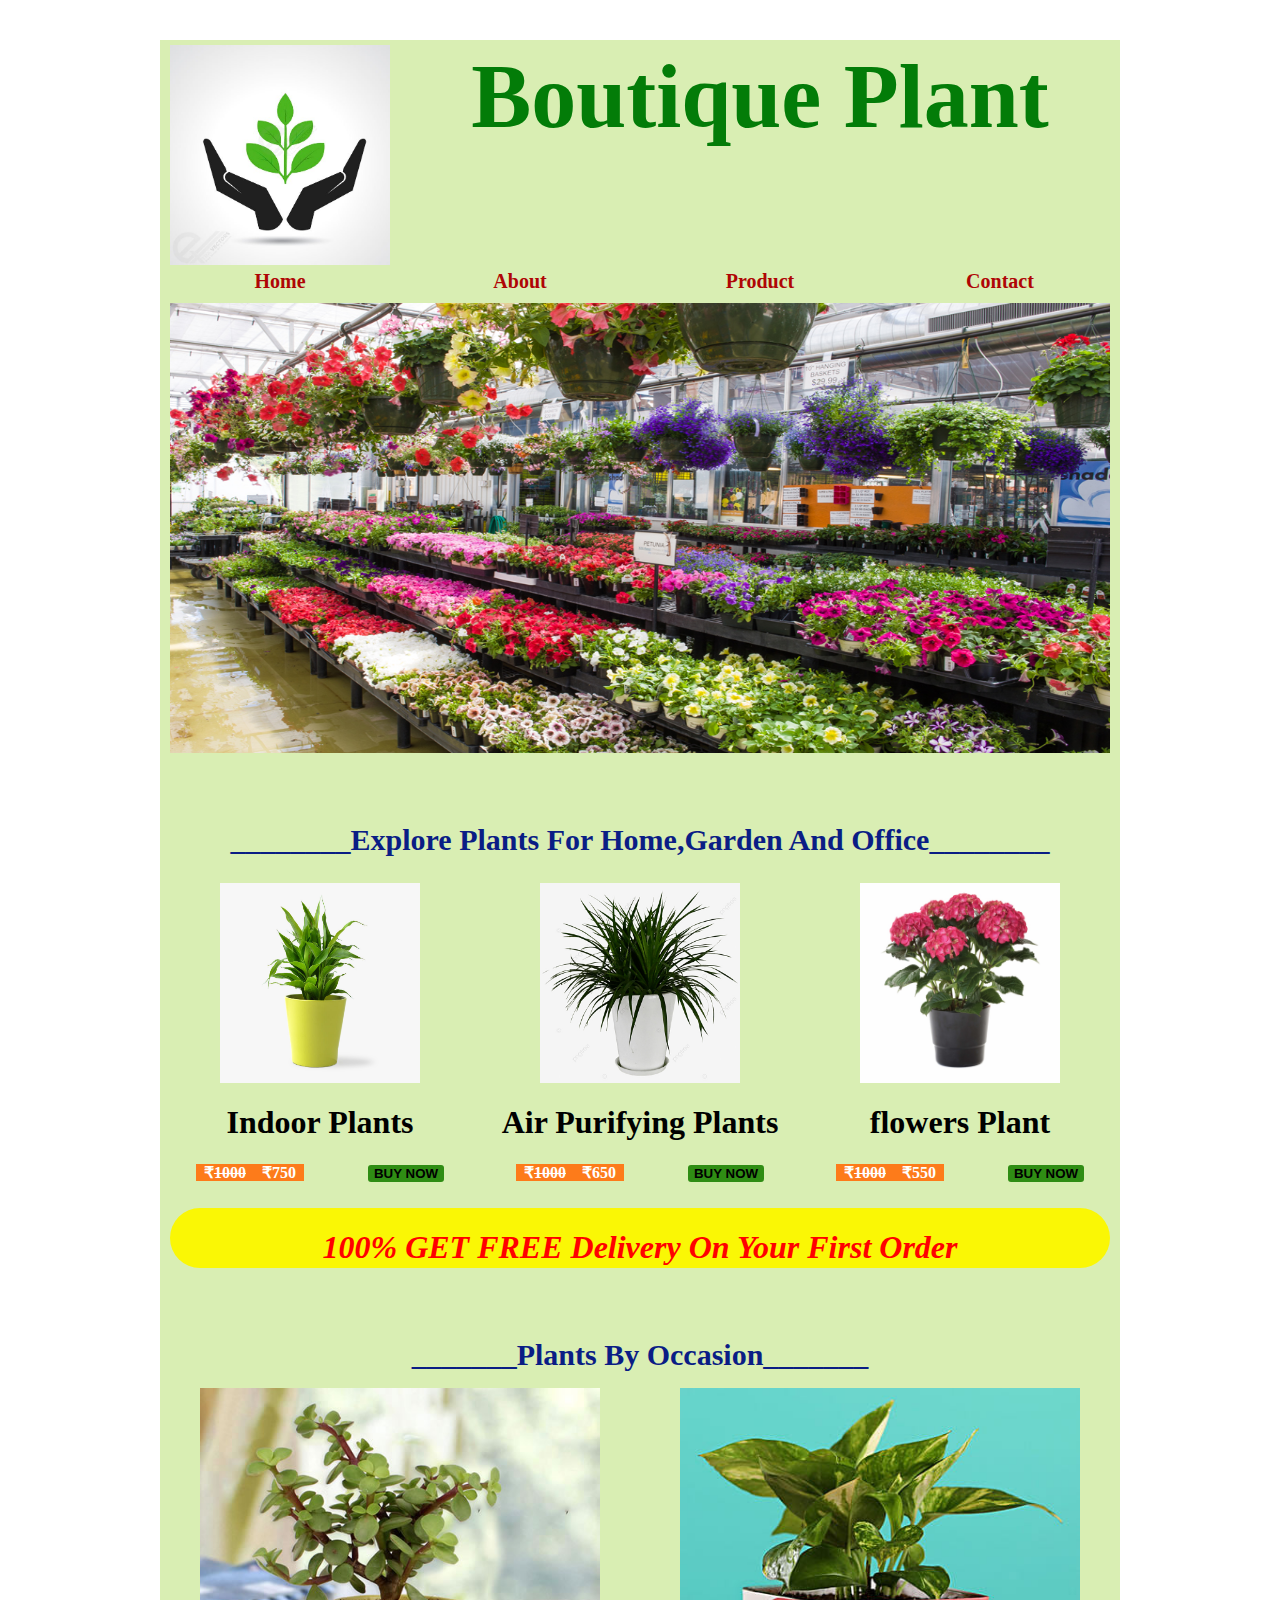
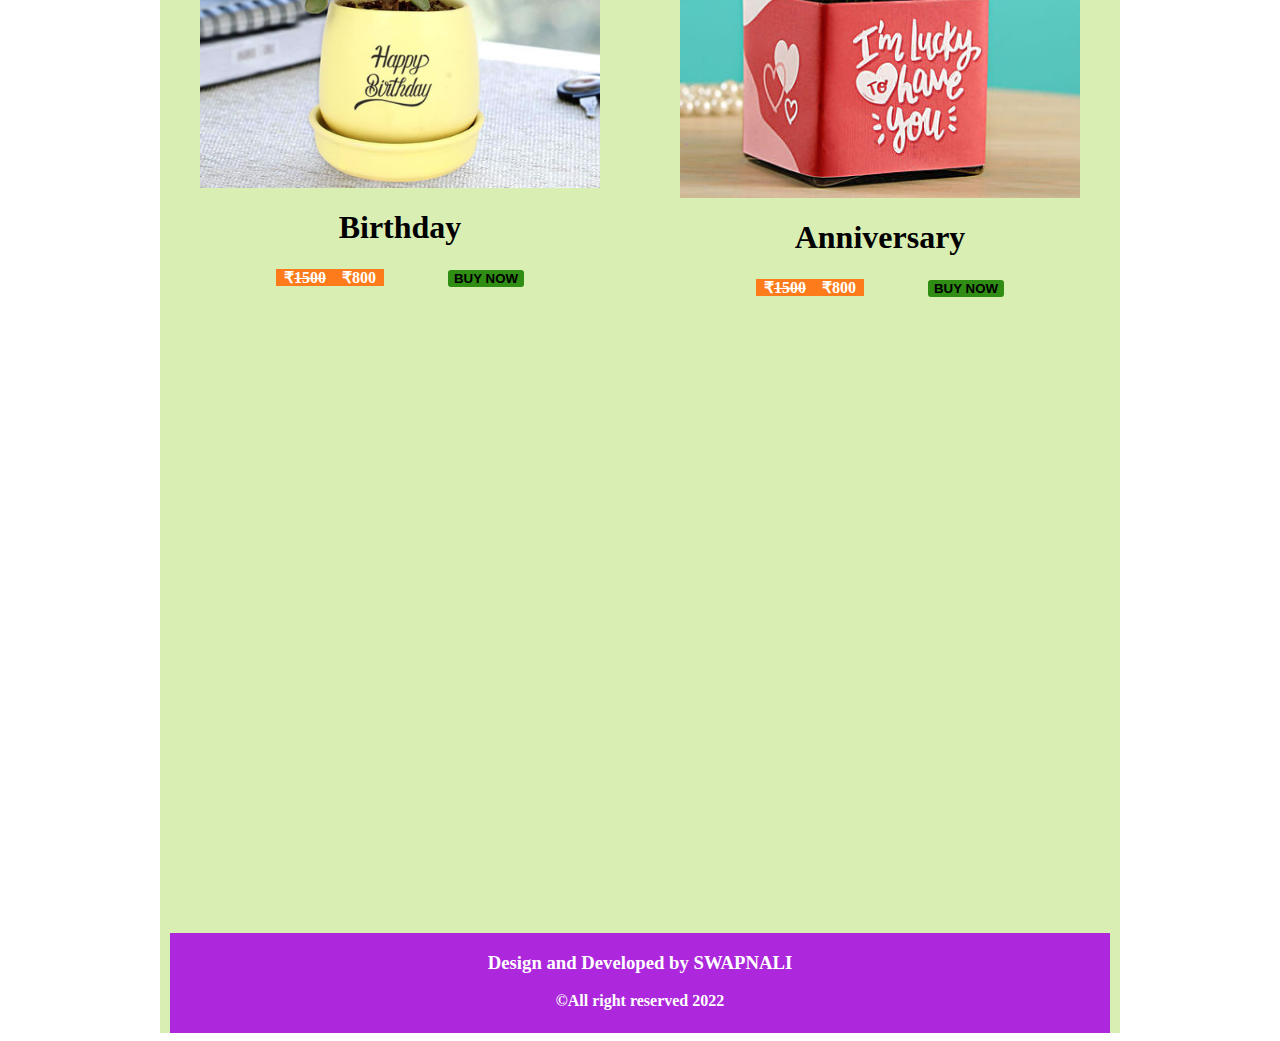
==== index.html @ b8cde486 "rename plantshop to index.html" ====
<html>
         <head>
		      <title>Plant|Home</title>
			  <link rel="stylesheet" href="asset/css/960.css"/>
			  <link rel="stylesheet" href="asset/css/style1.css"/>
              <link href="https://fonts.googleapis.com/css2?family=Mingzat&display=swap" rel="stylesheet">		        
		 </head>
		 
		 <body>
		 
		        <div class="container_12">
				
                     <div class="grid_3">
				           <img src="asset/image/logo.jpg" alt="shopping" width="220px" height="220px"/>
				     </div>
				  
				     <div class="grid_9 banner">
				        Boutique Plant
				     </div>
					 
					 <div class="clear">
					 </div>
					 
					 <!-----menu start----->
					 
					 <div class="grid_3 menu">
					       <a href="Home.html">Home</a>
					 </div>
					 
					  <div class="grid_3 menu">
					       <a href="About.html">About</a>
					 </div>
					 
					  <div class="grid_3 menu">
					        <a href="Product.html">Product</a>
					 </div>
					 
					  <div class="grid_3 menu">
					        <a href="Contact.html">Contact</a>
					 </div>
					 
					 <!-----menu end----->
					 <div class="grid_12 cover">
				           <img src="asset/image/flower.jpg" alt="shopping" width="940px" height="450px"/>
                     </div>
					 
					 <div class="clear">
					 </div>
					 
					 <div class="grid_12 section">
					________Explore Plants For Home,Garden And Office________
					</div>
					
					<div class="clear">
					 </div>
					 
					<!---Essential product section start----->
					<div class="grid_4 eproduct">
					      <img src="asset/image/ind.png" width="200px" height="200px">
						  <h1>Indoor Plants</h1>
						 <p> 
						 <span class="eprice">&nbsp;&nbsp;&#8377;<del>1000</del>&nbsp;&nbsp;&nbsp;&nbsp;&#8377;750&nbsp;&nbsp;</span>
					     <button class="btn_eproduct">BUY NOW</button>
						 
						 
						 </p>
					</div>
					<div class="grid_4 eproduct">
					      <img src="asset/image/air.jpg" width="200px" height="200px">
						  <h1>Air Purifying Plants</h1>
					     <p> 
						 <span class="eprice">&nbsp;&nbsp;&#8377;<del>1000</del>&nbsp;&nbsp;&nbsp;&nbsp;&#8377;650&nbsp;&nbsp;</span>
						 <button class="btn_eproduct">BUY NOW</button>
						 </p>

					</div>
					<div class="grid_4 eproduct">
					     <img src="asset/image/flo.png" width="200px" height="200px">
						 <h1>flowers Plant</h1>
						 <p>
						 <span class="eprice">&nbsp;&nbsp;&#8377;<del>1000</del>&nbsp;&nbsp;&nbsp;&nbsp;&#8377;550&nbsp;&nbsp;</span>
						 <button class="btn_eproduct">BUY NOW</button>
						 </p>

					</div>
					<div class="clear">
					</div>
					<!---Essential product section end----->
					
					<div class="grid_12 free">
					  <h1>100% GET FREE Delivery On Your First Order</h1>
					</div>
					
					<!--plant by occasion------>
					
					<div class="grid_12 section">
					   _______Plants By Occasion_______
					</div>
					
					<div class="grid_6 mproduct">
					     <img src="asset/image/birth.jpg" width="400px" height="400px">
						 <h1>Birthday</h1>
						 <p>
						   <span class="eprice">&nbsp;&nbsp;&#8377;<del>1500</del>&nbsp;&nbsp;&nbsp;&nbsp;&#8377;800&nbsp;&nbsp;</span>
						   <button class="btn_eproduct">BUY NOW</button>
						 </p>
					</div>

                   <div class="grid_6 mproduct">
					     <img src="asset/image/ann.jpg" width="400px" height="410px">
						 <h1>Anniversary</h1>
						 <p>
						 <span class="eprice">&nbsp;&nbsp;&#8377;<del>1500</del>&nbsp;&nbsp;&nbsp;&nbsp;&#8377;800&nbsp;&nbsp;</span>
						 <button class="btn_eproduct">BUY NOW</button>
						 </p>
                    </div>						 
					
					
					<!--plant by occasion end ------>
					
					<div class="clear">
					</div>
					
					
					<div class="grid_12 section">
                   <iframe width="900" height="315" src="https://www.youtube.com/embed/mzQ9hSOS5a0" title="YouTube video player" frameborder="0" allow="accelerometer; autoplay; clipboard-write; encrypted-media; gyroscope; picture-in-picture" allowfullscreen></iframe>
					</div>
					
					
					<div class="grid_12 footer">
					      <h3> Design and Developed by SWAPNALI</h3>
					      &copy;All right reserved 2022
					</div>
					
					
					
					 
					 				           

				
               </div><!---container end----->				
				
				
				  
		 </body>
</html>
---- asset/css/960.css ----
/*
  960 Grid System ~ Core CSS.
  Learn more ~ http://960.gs/

  Licensed under GPL and MIT.
*/

/*
  Forces backgrounds to span full width,
  even if there is horizontal scrolling.
  Increase this if your layout is wider.

  Note: IE6 works fine without this fix.
*/

body {
  min-width: 960px;
}

/* `Container
----------------------------------------------------------------------------------------------------*/

.container_12 {
  margin-left: auto;
  margin-right: auto;
  width: 960px;
}

/* `Grid >> Global
----------------------------------------------------------------------------------------------------*/

.grid_1,
.grid_2,
.grid_3,
.grid_4,
.grid_5,
.grid_6,
.grid_7,
.grid_8,
.grid_9,
.grid_10,
.grid_11,
.grid_12 {
  display: inline;
  float: left;
  margin-left: 10px;
  margin-right: 10px;
}

.push_1, .pull_1,
.push_2, .pull_2,
.push_3, .pull_3,
.push_4, .pull_4,
.push_5, .pull_5,
.push_6, .pull_6,
.push_7, .pull_7,
.push_8, .pull_8,
.push_9, .pull_9,
.push_10, .pull_10,
.push_11, .pull_11 {
  position: relative;
}

/* `Grid >> Children (Alpha ~ First, Omega ~ Last)
----------------------------------------------------------------------------------------------------*/

.alpha {
  margin-left: 0;
}

.omega {
  margin-right: 0;
}

/* `Grid >> 12 Columns
----------------------------------------------------------------------------------------------------*/

.container_12 .grid_1 {
  width: 60px;
}

.container_12 .grid_2 {
  width: 140px;
}

.container_12 .grid_3 {
  width: 220px;
}

.container_12 .grid_4 {
  width: 300px;
}

.container_12 .grid_5 {
  width: 380px;
}

.container_12 .grid_6 {
  width: 460px;
}

.container_12 .grid_7 {
  width: 540px;
}

.container_12 .grid_8 {
  width: 620px;
}

.container_12 .grid_9 {
  width: 700px;
}

.container_12 .grid_10 {
  width: 780px;
}

.container_12 .grid_11 {
  width: 860px;
}

.container_12 .grid_12 {
  width: 940px;
}

/* `Prefix Extra Space >> 12 Columns
----------------------------------------------------------------------------------------------------*/

.container_12 .prefix_1 {
  padding-left: 80px;
}

.container_12 .prefix_2 {
  padding-left: 160px;
}

.container_12 .prefix_3 {
  padding-left: 240px;
}

.container_12 .prefix_4 {
  padding-left: 320px;
}

.container_12 .prefix_5 {
  padding-left: 400px;
}

.container_12 .prefix_6 {
  padding-left: 480px;
}

.container_12 .prefix_7 {
  padding-left: 560px;
}

.container_12 .prefix_8 {
  padding-left: 640px;
}

.container_12 .prefix_9 {
  padding-left: 720px;
}

.container_12 .prefix_10 {
  padding-left: 800px;
}

.container_12 .prefix_11 {
  padding-left: 880px;
}

/* `Suffix Extra Space >> 12 Columns
----------------------------------------------------------------------------------------------------*/

.container_12 .suffix_1 {
  padding-right: 80px;
}

.container_12 .suffix_2 {
  padding-right: 160px;
}

.container_12 .suffix_3 {
  padding-right: 240px;
}

.container_12 .suffix_4 {
  padding-right: 320px;
}

.container_12 .suffix_5 {
  padding-right: 400px;
}

.container_12 .suffix_6 {
  padding-right: 480px;
}

.container_12 .suffix_7 {
  padding-right: 560px;
}

.container_12 .suffix_8 {
  padding-right: 640px;
}

.container_12 .suffix_9 {
  padding-right: 720px;
}

.container_12 .suffix_10 {
  padding-right: 800px;
}

.container_12 .suffix_11 {
  padding-right: 880px;
}

/* `Push Space >> 12 Columns
----------------------------------------------------------------------------------------------------*/

.container_12 .push_1 {
  left: 80px;
}

.container_12 .push_2 {
  left: 160px;
}

.container_12 .push_3 {
  left: 240px;
}

.container_12 .push_4 {
  left: 320px;
}

.container_12 .push_5 {
  left: 400px;
}

.container_12 .push_6 {
  left: 480px;
}

.container_12 .push_7 {
  left: 560px;
}

.container_12 .push_8 {
  left: 640px;
}

.container_12 .push_9 {
  left: 720px;
}

.container_12 .push_10 {
  left: 800px;
}

.container_12 .push_11 {
  left: 880px;
}

/* `Pull Space >> 12 Columns
----------------------------------------------------------------------------------------------------*/

.container_12 .pull_1 {
  left: -80px;
}

.container_12 .pull_2 {
  left: -160px;
}

.container_12 .pull_3 {
  left: -240px;
}

.container_12 .pull_4 {
  left: -320px;
}

.container_12 .pull_5 {
  left: -400px;
}

.container_12 .pull_6 {
  left: -480px;
}

.container_12 .pull_7 {
  left: -560px;
}

.container_12 .pull_8 {
  left: -640px;
}

.container_12 .pull_9 {
  left: -720px;
}

.container_12 .pull_10 {
  left: -800px;
}

.container_12 .pull_11 {
  left: -880px;
}

/* `Clear Floated Elements
----------------------------------------------------------------------------------------------------*/

/* http://sonspring.com/journal/clearing-floats */

.clear {
  clear: both;
  display: block;
  overflow: hidden;
  visibility: hidden;
  width: 0;
  height: 0;
}

/* http://www.yuiblog.com/blog/2010/09/27/clearfix-reloaded-overflowhidden-demystified */

.clearfix:before,
.clearfix:after,
.container_12:before,
.container_12:after {
  content: '.';
  display: block;
  overflow: hidden;
  visibility: hidden;
  font-size: 0;
  line-height: 0;
  width: 0;
  height: 0;
}

.clearfix:after,
.container_12:after {
  clear: both;
}

/*
  The following zoom:1 rule is specifically for IE6 + IE7.
  Move to separate stylesheet if invalid CSS is a problem.
*/

.clearfix,
.container_12 {
  zoom: 1;
}
---- asset/css/style1.css ----
.box{

  border-style:solid;
  font-family: 'Mingzat', sans-sarif;
  
} 

.container_12{
	background-color:#D9EEB3;
	margin-top:40px;
	padding-top:5px;


}


.banner{
	text-align:center;
	font-size:90px;
	font-weight:bold;
	color:#037C08;
	background-attachment:fixed;
	
}
.cover{
	margin-top:10px;
}

.menu{
	/*border-style:solid;*/
	text-align:center;
	margin-top:5px;
	background-color:NONE;
	
}

.menu a{
	color:#AF0505;
	font-weight:bold;
	font-size:20px;
	text-decoration:none;
	display:block;
}
.section{
	height:50px;
	/*border-style:solid;*/
	margin-top:70px;
	font-size:30px;
	text-align:center;
	color:#0A1D85;
	font-weight:bold;
	
}
.section:hover{
	color:#FD0707;
}
.section h2{
  margin-top:250px;
  color:black;
}

.logo p{
 text-align:center;
}

.eproduct{
	/*border-style:solid;*/
	box-sizing:border-box;
	background-color:#D9EEB3;
	margin-top:10px;
	height:300px;
	text-align:center;

}

.eproduct:hover
{
	background-color:#D4FAC0;
}
.eproduct h1{
	text-align:center;
}

.eproduct h1:hover{
	         color:#FD0707;
}
.abc h1{
	text-align:center;
	margin-top:100px;
	background-color:#0D5202;
	color:white;
   
    
}
.new{
 margin-left:50px;
}
.back{
margin-top:200px;
}

.plant{
margin-left:50px;
}

.offer h2{
 margin-top:100px;
margin-left:50px;
}

.abc h2{
      margin-left:50px;

}
.place h2{
    margin-left:50px;   
}
.name{
  margin-left:50px; 
}


.free{
    /*border-style:solid;*/
    border-radius:100px;
    font-style:italic;
    background-color:#FAF705;
    color:red;
    text-align:center;
    height:60px;
    margin-top:25px;
}


.abc p{
      text-align:center;
      justify-content:center;
      font-weight:bold:
        
}


.eprice{
	/*border-style:solid;*/
	background-color:#FD7B1A;
	color:white;
	font-weight:bold;
}

.btn_eproduct{
	margin-left:60px;
	border-width:0px;
	background-color:#2F8D14;
	border-radius:3px;
	font-weight:bold;
}
.mproduct{
	text-align:center;
}

.sproduct{
       margin-top:300px;
       text-align:center;
}

.mproduct:hover{
	color:#FD0707;
}

#three:valid{
	border-color:green;
}

#phone:focus:invalid{
	border-color:red;
}

.contact{
	
	 margin-top:300px;
	 height:500px;
	/* border-style:solid;*/
	 box-sizing:border-box;
	 text-align:center;
	 background-color:#B0BFAD;
}

.footer{
	height:100px;
	/*border-style:solid;*/
	margin-top:500px;
	background-color:#AD27DC;
	text-align:center;
	color:white;
	font-weight:bold;
	background-attachment:fixed;
	
}
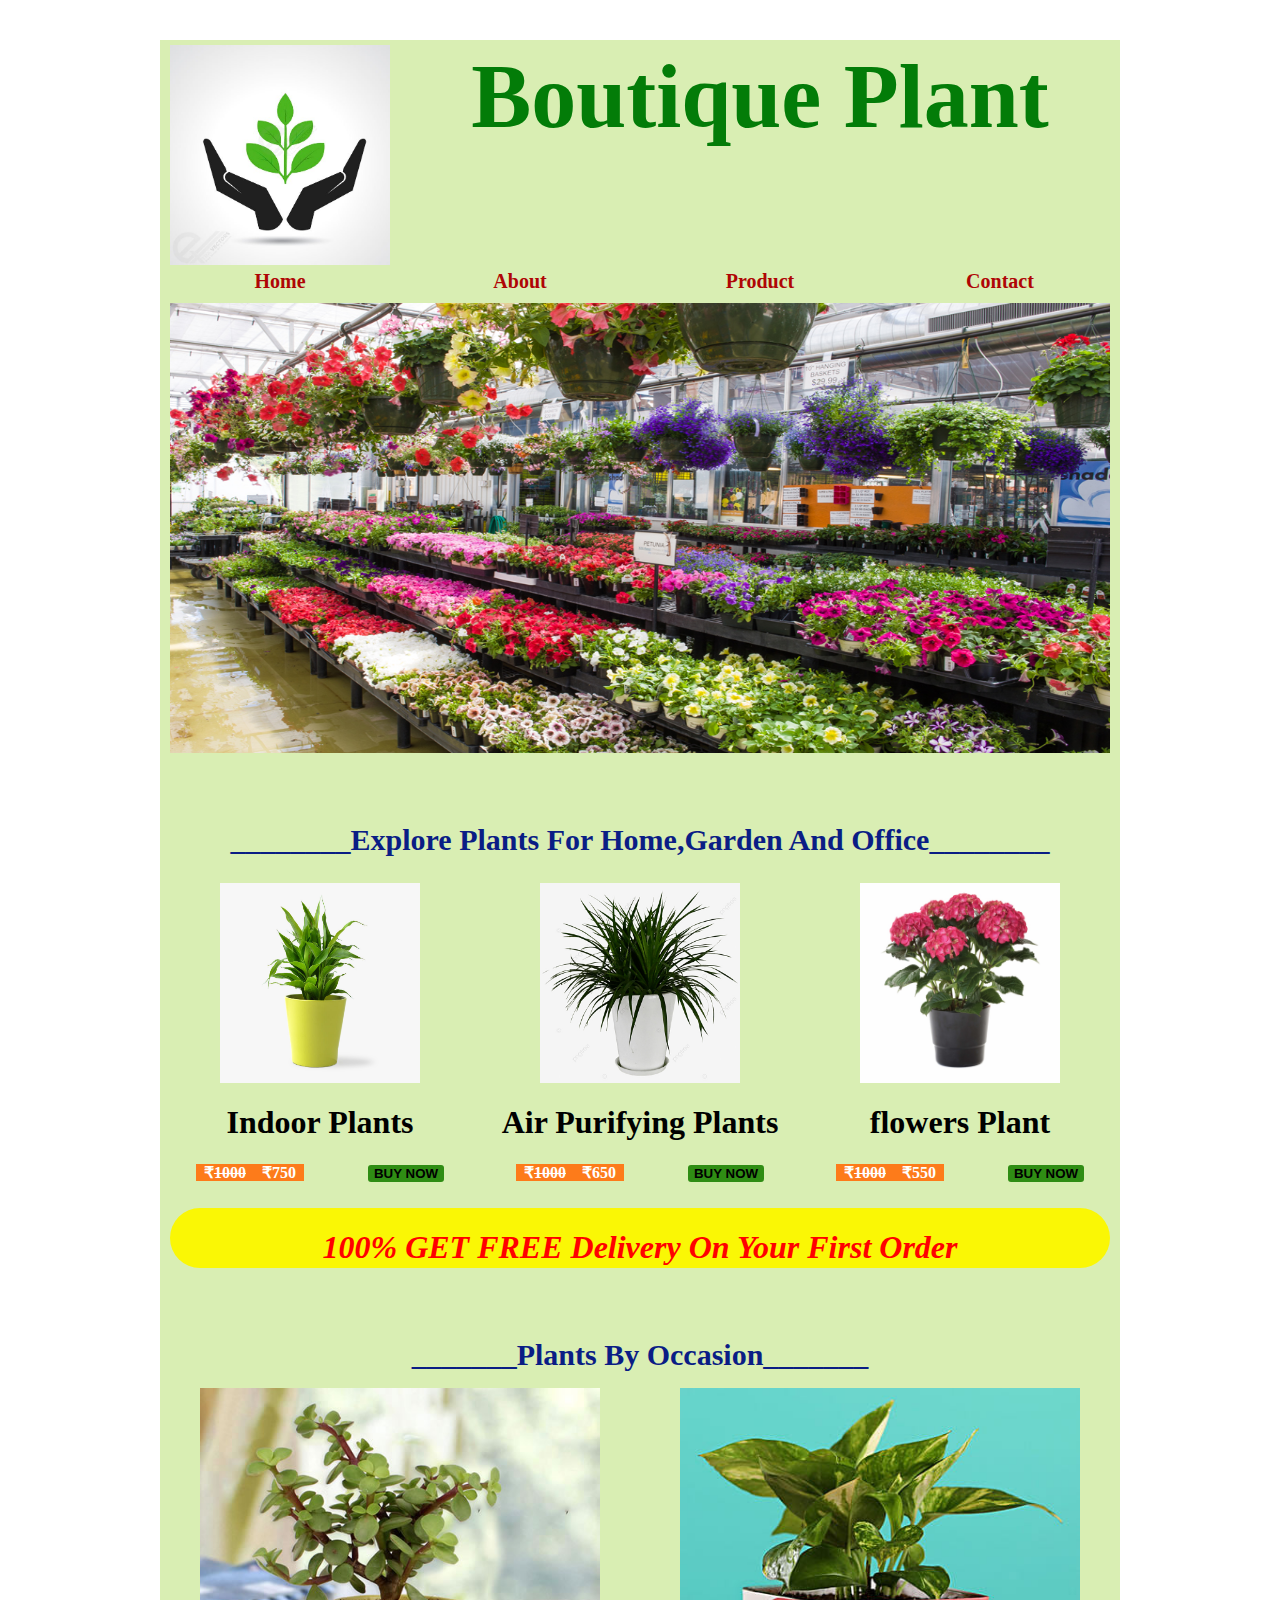
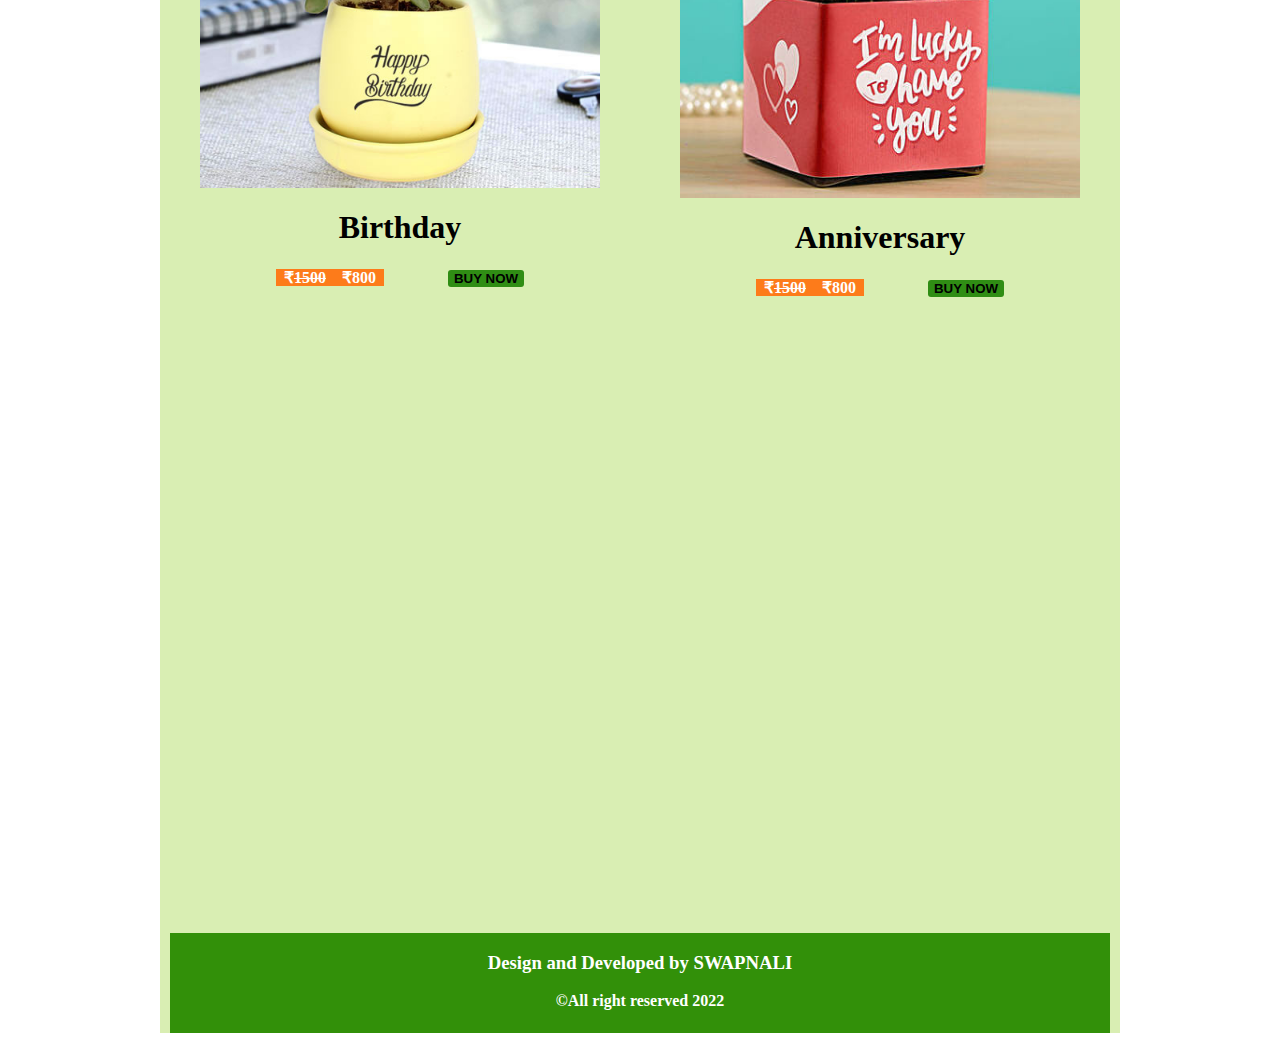
==== commit 77abaf09: "update index.html" ====
--- a/index.html
+++ b/index.html
@@ -24,19 +24,19 @@
 					 <!-----menu start----->
 					 
 					 <div class="grid_3 menu">
-					       <a href="Home.html">Home</a>
+					       <a href="index.html">Home</a>
 					 </div>
 					 
 					  <div class="grid_3 menu">
-					       <a href="About.html">About</a>
+					       <a href="about.html">About</a>
 					 </div>
 					 
 					  <div class="grid_3 menu">
-					        <a href="Product.html">Product</a>
+					        <a href="product.html">Product</a>
 					 </div>
 					 
 					  <div class="grid_3 menu">
-					        <a href="Contact.html">Contact</a>
+					        <a href="contact.html">Contact</a>
 					 </div>
 					 
 					 <!-----menu end----->
--- a/asset/css/style1.css
+++ b/asset/css/style1.css
@@ -190,10 +190,10 @@
 	height:100px;
 	/*border-style:solid;*/
 	margin-top:500px;
-	background-color:#AD27DC;
+	background-color:329009;
 	text-align:center;
 	color:white;
 	font-weight:bold;
 	background-attachment:fixed;
 	
-}+}
